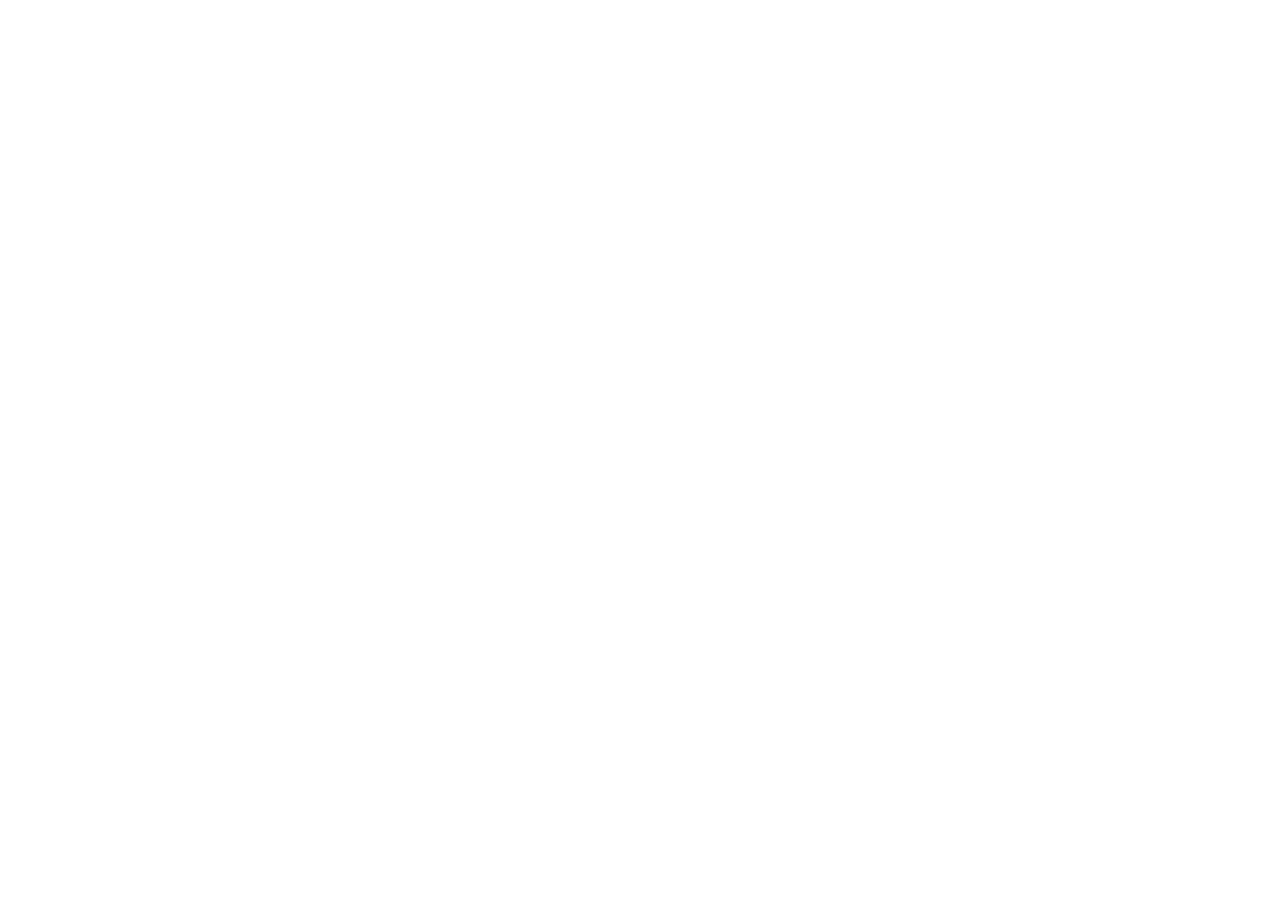
==== index.html @ 0f4f8e02 "2 trimestre alura" ====
<!DOCTYPE html>
<html lang="en">
<head>
    <meta charset="UTF-8">
    <meta http-equiv="X-UA-Compatible" content="IE=edge">
    <meta name="viewport" content="width=device-width, initial-scale=1.0">
    <title>Document</title>
    <link rel="stylesheet" href="style.css">
</head>

<body>

 </body>

  </html>
---- style.css ----
:root {
  --cor-de-fundo background: #EBECEE;
}

body
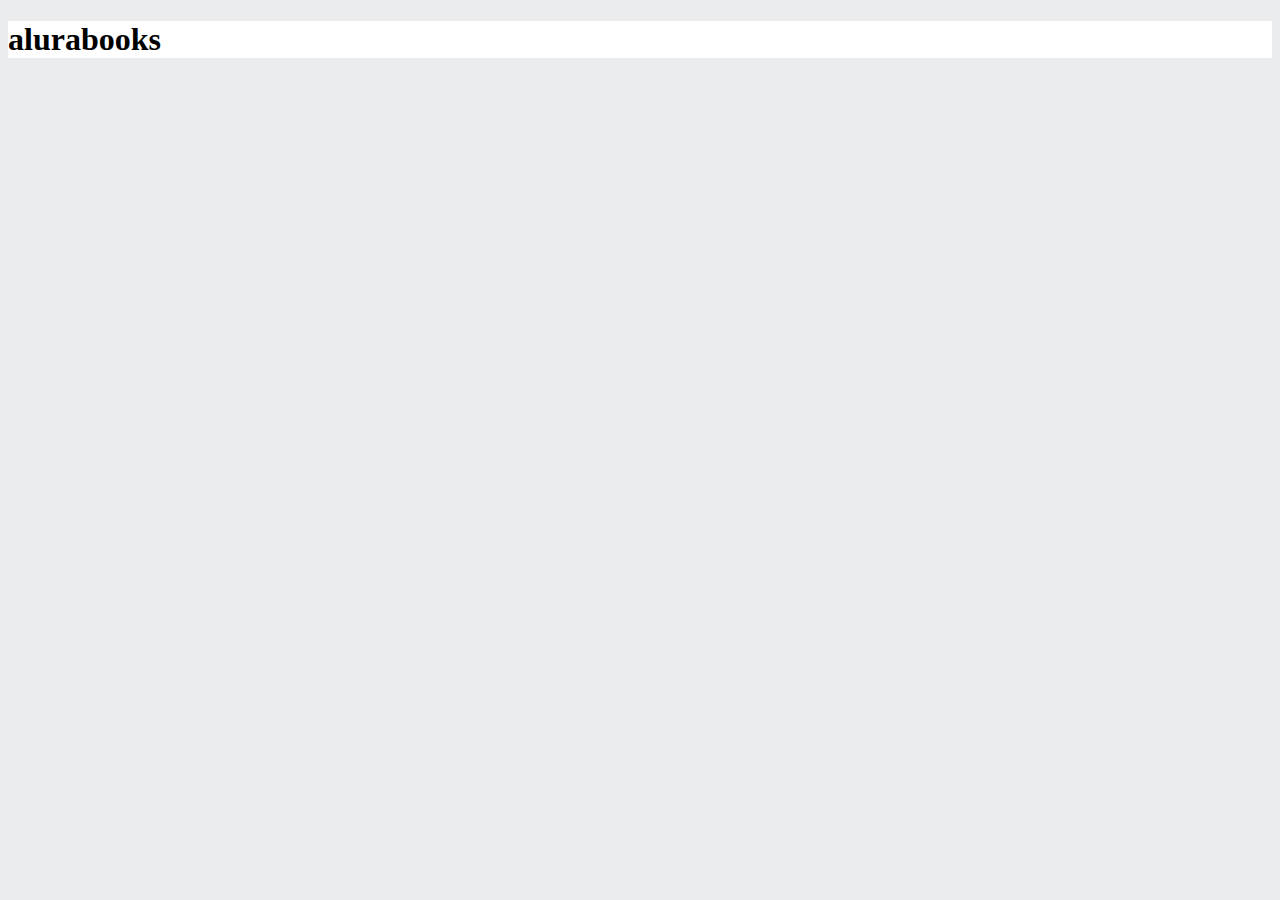
==== commit 25cf0025: "Add files via upload" ====
--- a/index.html
+++ b/index.html
@@ -4,12 +4,12 @@
     <meta charset="UTF-8">
     <meta http-equiv="X-UA-Compatible" content="IE=edge">
     <meta name="viewport" content="width=device-width, initial-scale=1.0">
-    <title>Document</title>
+    <title>alurabooks</title>
     <link rel="stylesheet" href="style.css">
 </head>
+<body>
+    
+    <h1>alurabooks</h1>
+</body>
 
-<body>
-
- </body>
-
-  </html>+</html>--- a/style.css
+++ b/style.css
@@ -1,5 +1,12 @@
 :root {
-  --cor-de-fundo background: #EBECEE;
+  --cor-de-fundo: #EBECEE;
 }
 
-body+body {
+    background-color: var(--cor-de-fundo);
+}
+    
+h1 {
+    background-color: white;
+}
+
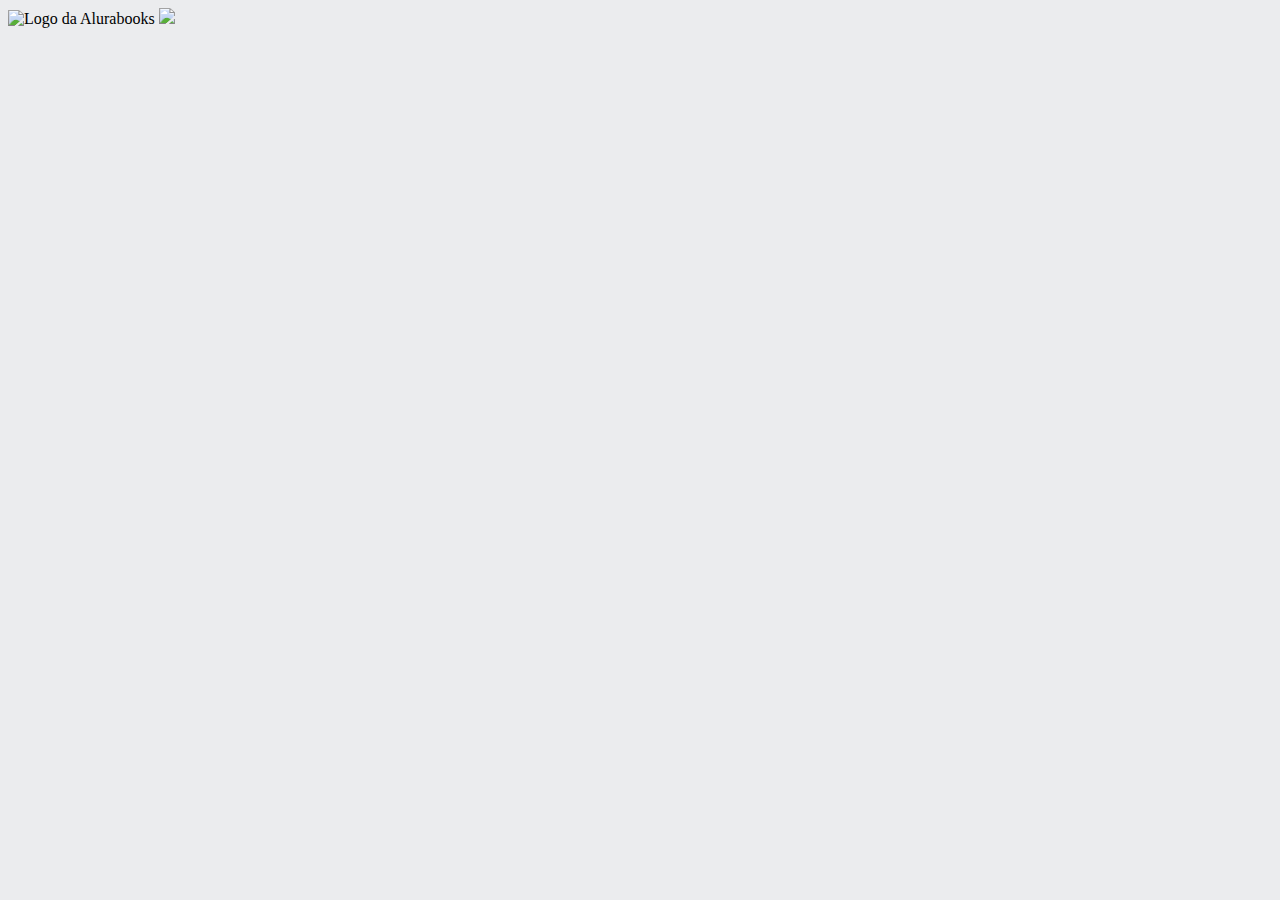
==== commit 2a6071de: "Add files via upload" ====
--- a/index.html
+++ b/index.html
@@ -1,15 +1,20 @@
-<!DOCTYPE html>
-<html lang="en">
+ <!DOCTYPE html>
+<html>
+
 <head>
     <meta charset="UTF-8">
-    <meta http-equiv="X-UA-Compatible" content="IE=edge">
     <meta name="viewport" content="width=device-width, initial-scale=1.0">
     <title>alurabooks</title>
     <link rel="stylesheet" href="style.css">
+    <link rel="stylesheet" href="style.css">
 </head>
+
 <body>
-    
-    <h1>alurabooks</h1>
+    <header class="cabeçalho">
+        <span class="cabeçalho_menu-hamburguer"></span>
+        <img src="img/Logo.svg" alt="Logo da Alurabooks">
+        <a href="#"><img src="img/Favoritos.svg"></a>
+        <a href="#"><img src</a>
 </body>
 
 </html>--- a/style.css
+++ b/style.css
@@ -4,9 +4,4 @@
 
 body {
     background-color: var(--cor-de-fundo);
-}
-    
-h1 {
-    background-color: white;
-}
-
+}--- a/style.css
+++ b/style.css
@@ -4,9 +4,4 @@
 
 body {
     background-color: var(--cor-de-fundo);
-}
-    
-h1 {
-    background-color: white;
-}
-
+}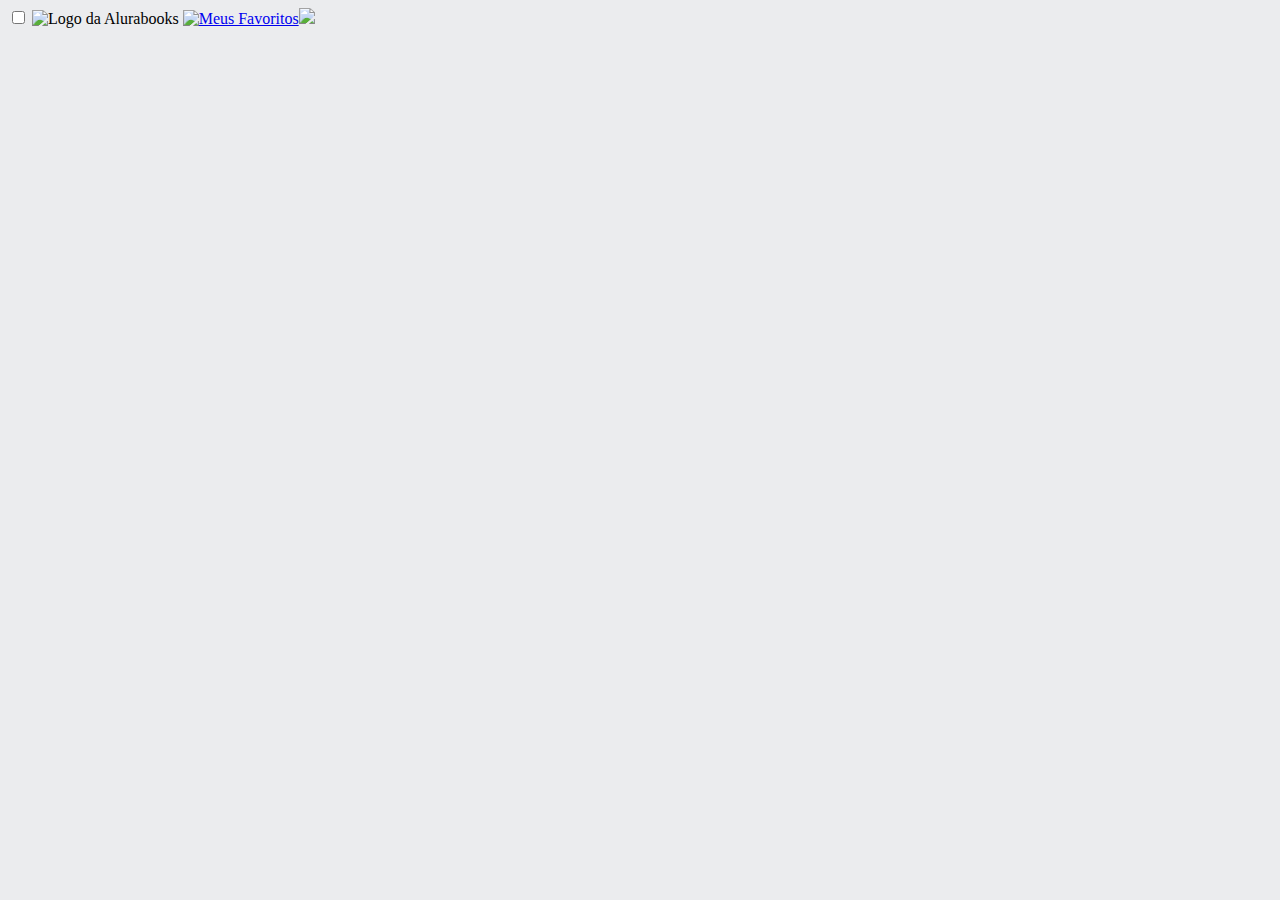
==== commit 443bc8cc: "Add files via upload" ====
--- a/index.html
+++ b/index.html
@@ -10,11 +10,13 @@
 </head>
 
 <body>
-    <header class="cabeçalho">
+    <div class="container">
+         <input type="checkbox" id="menu" class="container__botao">
+
         <span class="cabeçalho_menu-hamburguer"></span>
         <img src="img/Logo.svg" alt="Logo da Alurabooks">
-        <a href="#"><img src="img/Favoritos.svg"></a>
-        <a href="#"><img src</a>
+        <a href="#"><img src="img/Favoritos.svg" alt="Meus Favoritos" class="container__imagem"
+        <a href="#"><img src="img/Compras.svg"></a>
 </body>
 
 </html>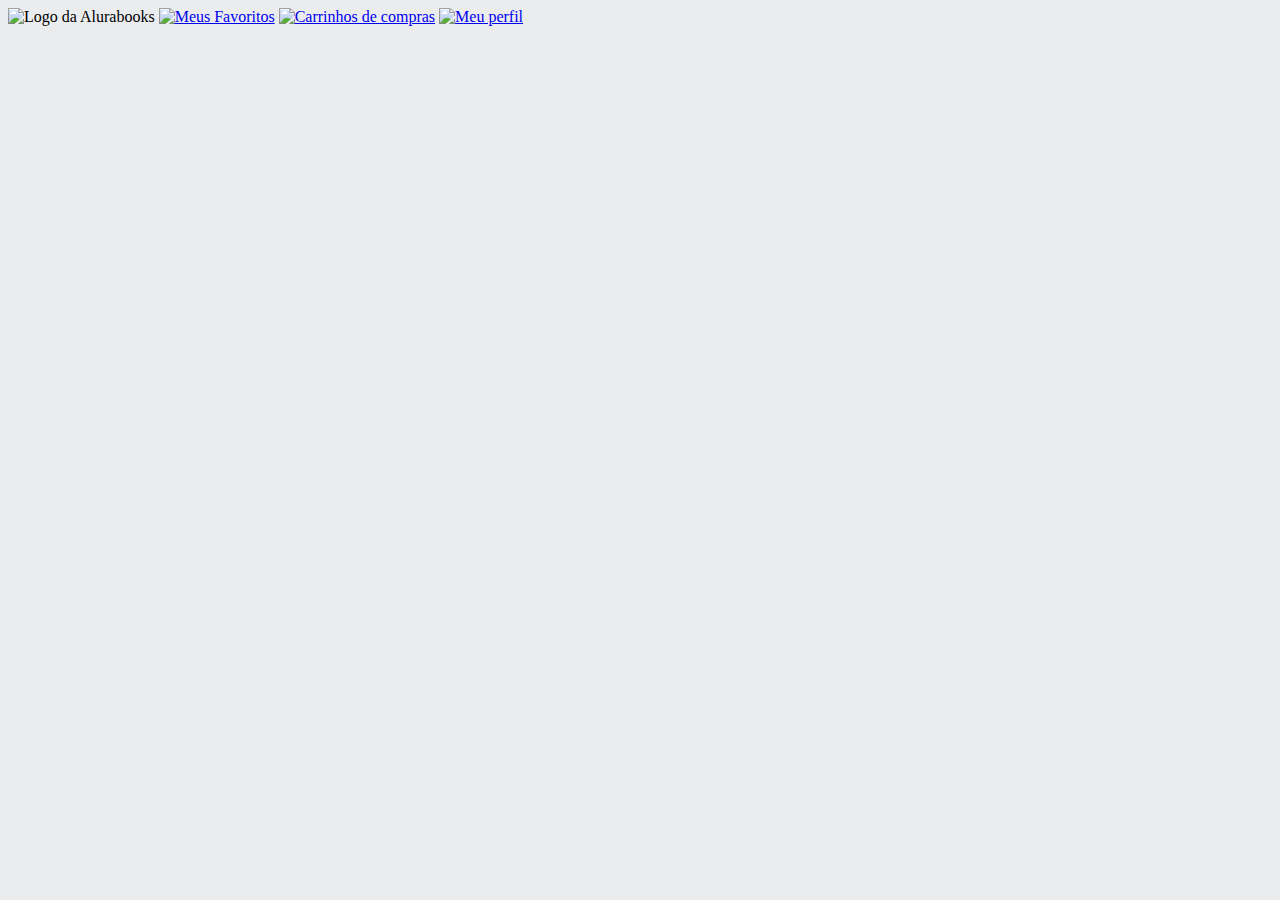
==== commit 3bc85a88: "Add files via upload" ====
--- a/index.html
+++ b/index.html
@@ -10,13 +10,13 @@
 </head>
 
 <body>
-    <div class="container">
-         <input type="checkbox" id="menu" class="container__botao">
-
+    <header class="cabeçalho">
         <span class="cabeçalho_menu-hamburguer"></span>
         <img src="img/Logo.svg" alt="Logo da Alurabooks">
-        <a href="#"><img src="img/Favoritos.svg" alt="Meus Favoritos" class="container__imagem"
-        <a href="#"><img src="img/Compras.svg"></a>
+        <a href="#"><img src="img/Favoritos.svg" alt="Meus Favoritos"></a>
+        <a href="#"><img src="img/Compras.svg" alt="Carrinhos de compras"></a>
+        <a href="#"><img src="img/Usuário.svg" alt="Meu perfil"></a>
+    </header>
 </body>
 
 </html>